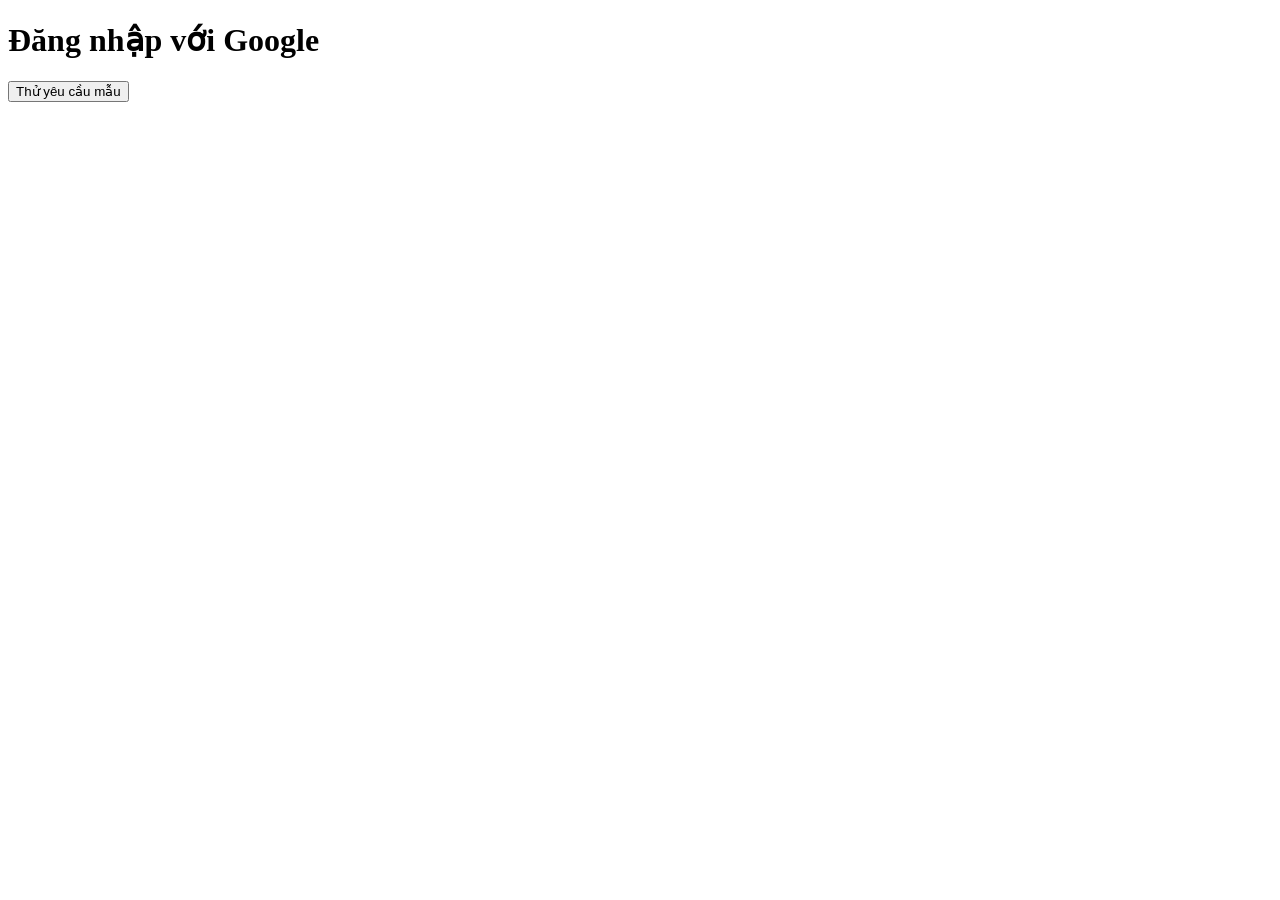
==== index.html @ 2f387163 "be:v.0.0.1" ====
<!DOCTYPE html>
<html>

<head>
  <title>Google OAuth 2.0 Example</title>
</head>

<body>
  <h1>Đăng nhập với Google</h1>
  <button onclick="trySampleRequest();">Thử yêu cầu mẫu</button>
  <pre id="userInfo"></pre>

  <script>
    var YOUR_CLIENT_ID = '86683415797-aq6n74j9gdkrd7pd3u6a2d55fh587cd3.apps.googleusercontent.com';
    var YOUR_REDIRECT_URI = 'http://127.0.0.1:5500/index.html';

    // Phân tích chuỗi truy vấn để kiểm tra xem trang có yêu cầu từ máy chủ OAuth 2.0 không.
    var fragmentString = location.hash.substring(1);
    var params = {};
    var regex = /([^&=]+)=([^&]*)/g, m;
    while (m = regex.exec(fragmentString)) {
      params[decodeURIComponent(m[1])] = decodeURIComponent(m[2]);
    }
    if (Object.keys(params).length > 0 && params['state']) {
      if (params['state'] == localStorage.getItem('state')) {
        localStorage.setItem('oauth2-test-params', JSON.stringify(params));
        trySampleRequest();
      } else {
        console.log('State mismatch. Possible CSRF attack');
      }
    }

    // Hàm để tạo giá trị trạng thái ngẫu nhiên
    function generateCryptoRandomState() {
      const randomValues = new Uint32Array(2);
      window.crypto.getRandomValues(randomValues);

      // Mã hóa thành UTF-8
      const utf8Encoder = new TextEncoder();
      const utf8Array = utf8Encoder.encode(
        String.fromCharCode.apply(null, randomValues)
      );

      // Mã hóa Base64 dữ liệu UTF-8
      return btoa(String.fromCharCode.apply(null, utf8Array))
        .replace(/\+/g, '-')
        .replace(/\//g, '_')
        .replace(/=+$/, '');
    }

    // Hàm để tạo giá trị nonce ngẫu nhiên
    function generateNonce() {
      const array = new Uint32Array(5);
      window.crypto.getRandomValues(array);
      return array.join('');
    }

    // Nếu có access token, thử gửi yêu cầu API.
    // Nếu không, bắt đầu quy trình OAuth 2.0.
    function trySampleRequest() {
      var params = JSON.parse(localStorage.getItem('oauth2-test-params'));
      if (params && params['access_token']) {
        var xhr = new XMLHttpRequest();
        xhr.open('GET', 'https://www.googleapis.com/oauth2/v3/userinfo?access_token=' + params['access_token']);

        xhr.onreadystatechange = function (e) {
          if (xhr.readyState === 4 && xhr.status === 200) {
            var userInfo = JSON.parse(xhr.response); // Phân tích phản hồi JSON
            console.log(userInfo); // In thông tin người dùng ra console
            document.getElementById('userInfo').textContent = JSON.stringify(userInfo, null, 2); // Hiển thị thông tin người dùng

            // Lấy ID Token từ params
            var idToken = params['id_token'];
            if (idToken) {
              sendIdTokenToBackend(idToken);
            }
          } else if (xhr.readyState === 4 && xhr.status === 401) {
            // Token không hợp lệ, yêu cầu người dùng cấp quyền.
            oauth2SignIn();
          }
        };
        xhr.send(null);
      } else {
        oauth2SignIn();
      }
    }

    // Gửi ID Token đến backend
    function sendIdTokenToBackend(idToken) {
      var xhr = new XMLHttpRequest();
      xhr.open('POST', 'http://localhost:8080/admin/api/login');
      xhr.setRequestHeader('Content-Type', 'application/json');
      xhr.onreadystatechange = function () {
        if (xhr.readyState === 4) {
          if (xhr.status === 200) {
            console.log('ID Token đã được gửi thành công.');
          } else {
            console.error('Lỗi khi gửi ID Token:', xhr.responseText);
          }
        }
      };
      // Sử dụng 'idToken' làm khóa
      xhr.send(JSON.stringify({ idToken: idToken })); // Gửi ID Token trong body
    }

    /*
     * Tạo biểu mẫu để yêu cầu access token từ máy chủ OAuth 2.0 của Google.
     */
    function oauth2SignIn() {
      // Tạo giá trị trạng thái ngẫu nhiên và lưu vào local storage
      var state = generateCryptoRandomState();
      localStorage.setItem('state', state);

      // Tạo giá trị nonce và lưu vào local storage
      var nonce = generateNonce();
      localStorage.setItem('nonce', nonce);

      // Endpoint OAuth 2.0 của Google để yêu cầu access token
      var oauth2Endpoint = 'https://accounts.google.com/o/oauth2/v2/auth';

      // Tạo phần tử để mở endpoint OAuth 2.0 trong cửa sổ mới.
      var form = document.createElement('form');
      form.setAttribute('method', 'GET'); // Gửi như một yêu cầu GET
      form.setAttribute('action', oauth2Endpoint);

      // Các tham số để gửi đến endpoint OAuth 2.0
      var params = {
        'client_id': YOUR_CLIENT_ID,
        'redirect_uri': YOUR_REDIRECT_URI,
        'scope': 'email profile openid', // Thêm 'openid' để lấy ID Token
        'state': state,
        'nonce': nonce, // Thêm nonce
        'include_granted_scopes': 'true',
        'response_type': 'id_token token' // Yêu cầu cả ID Token và Access Token
      };

      // Thêm các tham số biểu mẫu dưới dạng giá trị đầu vào ẩn
      for (var p in params) {
        var input = document.createElement('input');
        input.setAttribute('type', 'hidden');
        input.setAttribute('name', p);
        input.setAttribute('value', params[p]);
        form.appendChild(input);
      }

      // Thêm biểu mẫu vào trang và gửi nó để mở endpoint OAuth 2.0.
      document.body.appendChild(form);
      form.submit();
    }
  </script>
</body>

</html>
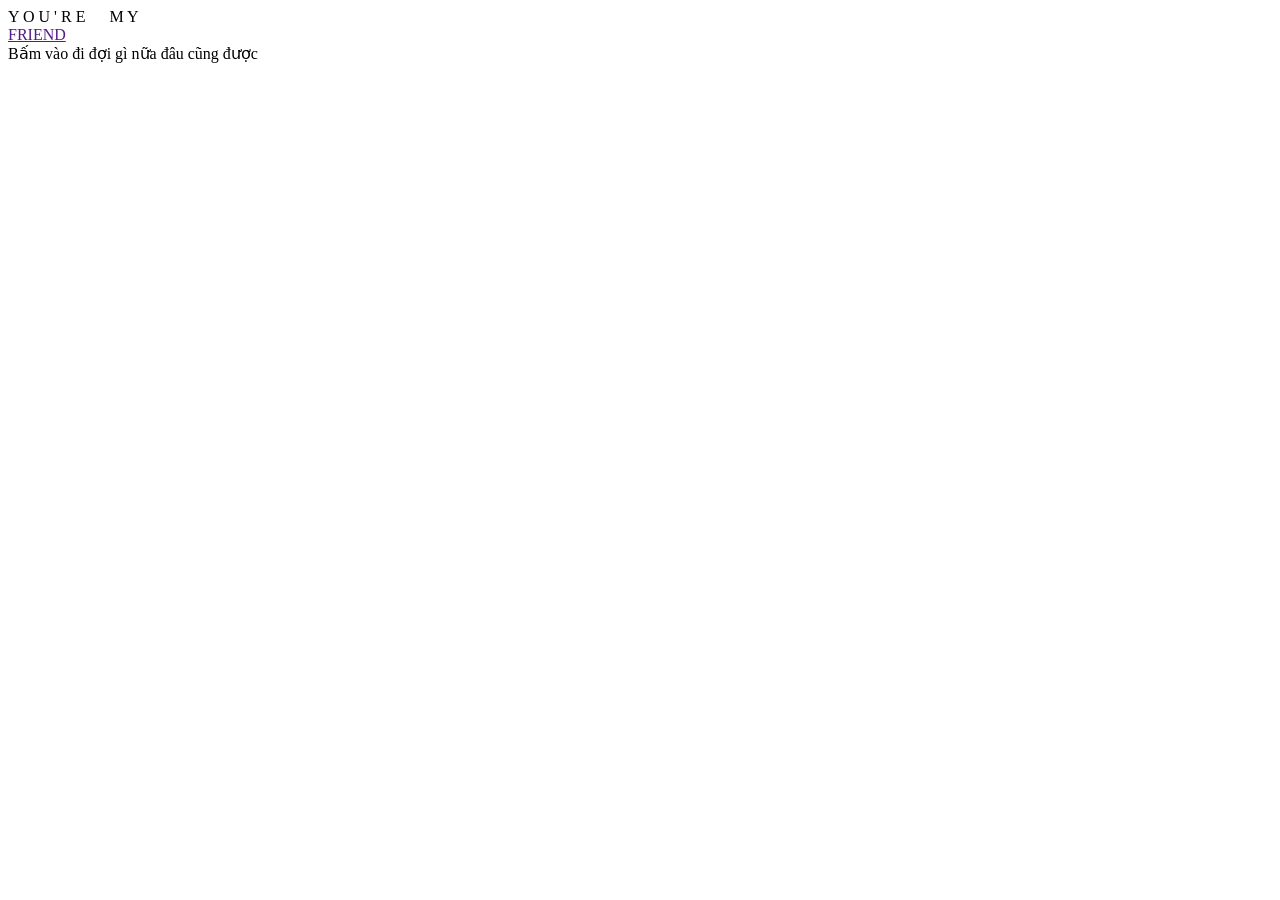
==== commit 8286ab59: "Initial commit" ====
--- a/index.html
+++ b/index.html
@@ -1,153 +1,193 @@
 <!DOCTYPE html>
-<html>
+<html lang="en">
 
 <head>
-  <title>Google OAuth 2.0 Example</title>
+    <meta charset="UTF-8">
+    <meta http-equiv="X-UA-Compatible" content="IE=edge">
+    <meta name="viewport" content="width=device-width, initial-scale=1.0">
+    <link rel="stylesheet" href="css/style.css">
+    <link rel="icon" href="img/flowers.png" type="image/x-icon">
+    <title>Flowers</title>
+    <link href="https://fonts.googleapis.com/css?family=Anonymous+Pro" rel="stylesheet" type="text/css" />
 </head>
 
 <body>
-  <h1>Đăng nhập với Google</h1>
-  <button onclick="trySampleRequest();">Thử yêu cầu mẫu</button>
-  <pre id="userInfo"></pre>
+    
+    <audio id="background-audio" muted loop autoplay>
+        <source src="./NoiGioacuteRoi-ChauThamZhouShen-6330139.mp3">
+    </audio>
+    <div class="greetings">
+        <!-- silahkan menambah kata sesuai keinginan dengan <span>text...</span -->
 
-  <script>
-    var YOUR_CLIENT_ID = '86683415797-aq6n74j9gdkrd7pd3u6a2d55fh587cd3.apps.googleusercontent.com';
-    var YOUR_REDIRECT_URI = 'http://127.0.0.1:5500/index.html';
+        <span id="letter">Y</span>
+        <span id="letter">O</span>
+        <span id="letter">U</span>
+        <span id="letter">'</span>
+        <span id="letter">R</span>
+        <span>E</span>
 
-    // Phân tích chuỗi truy vấn để kiểm tra xem trang có yêu cầu từ máy chủ OAuth 2.0 không.
-    var fragmentString = location.hash.substring(1);
-    var params = {};
-    var regex = /([^&=]+)=([^&]*)/g, m;
-    while (m = regex.exec(fragmentString)) {
-      params[decodeURIComponent(m[1])] = decodeURIComponent(m[2]);
-    }
-    if (Object.keys(params).length > 0 && params['state']) {
-      if (params['state'] == localStorage.getItem('state')) {
-        localStorage.setItem('oauth2-test-params', JSON.stringify(params));
-        trySampleRequest();
-      } else {
-        console.log('State mismatch. Possible CSRF attack');
-      }
-    }
+        <span style="margin-right: 20px;"></span>
+        <span id="letter">M</span>
+        <span>Y</span>
 
-    // Hàm để tạo giá trị trạng thái ngẫu nhiên
-    function generateCryptoRandomState() {
-      const randomValues = new Uint32Array(2);
-      window.crypto.getRandomValues(randomValues);
+        <span style="margin-right:4pt;"></span>
+        <br class="mobile-break">
 
-      // Mã hóa thành UTF-8
-      const utf8Encoder = new TextEncoder();
-      const utf8Array = utf8Encoder.encode(
-        String.fromCharCode.apply(null, randomValues)
-      );
+        <span id="letter">
+            <a href="" id="pp_letter" class="typewrite" data-period="2000"
+                data-type='[ "FRIEND" ]'>
+                <script>
+                    var TxtType = function (el, toRotate, period) {
+                        this.toRotate = toRotate;
+                        this.el = el;
+                        this.loopNum = 0;
+                        this.period = parseInt(period, 10) || 2000;
+                        this.txt = '';
+                        this.tick();
+                        this.isDeleting = false;
+                    };
 
-      // Mã hóa Base64 dữ liệu UTF-8
-      return btoa(String.fromCharCode.apply(null, utf8Array))
-        .replace(/\+/g, '-')
-        .replace(/\//g, '_')
-        .replace(/=+$/, '');
-    }
+                    TxtType.prototype.tick = function () {
+                        var i = this.loopNum % this.toRotate.length;
+                        var fullTxt = this.toRotate[i];
 
-    // Hàm để tạo giá trị nonce ngẫu nhiên
-    function generateNonce() {
-      const array = new Uint32Array(5);
-      window.crypto.getRandomValues(array);
-      return array.join('');
-    }
+                        if (this.isDeleting) {
+                            this.txt = fullTxt.substring(0, this.txt.length - 1);
+                        } else {
+                            this.txt = fullTxt.substring(0, this.txt.length + 1);
+                        }
 
-    // Nếu có access token, thử gửi yêu cầu API.
-    // Nếu không, bắt đầu quy trình OAuth 2.0.
-    function trySampleRequest() {
-      var params = JSON.parse(localStorage.getItem('oauth2-test-params'));
-      if (params && params['access_token']) {
-        var xhr = new XMLHttpRequest();
-        xhr.open('GET', 'https://www.googleapis.com/oauth2/v3/userinfo?access_token=' + params['access_token']);
+                        this.el.innerHTML = '<span class="wrap">' + this.txt + '</span>';
 
-        xhr.onreadystatechange = function (e) {
-          if (xhr.readyState === 4 && xhr.status === 200) {
-            var userInfo = JSON.parse(xhr.response); // Phân tích phản hồi JSON
-            console.log(userInfo); // In thông tin người dùng ra console
-            document.getElementById('userInfo').textContent = JSON.stringify(userInfo, null, 2); // Hiển thị thông tin người dùng
+                        var that = this;
+                        var delta = 200 - Math.random() * 100;
 
-            // Lấy ID Token từ params
-            var idToken = params['id_token'];
-            if (idToken) {
-              sendIdTokenToBackend(idToken);
+                        if (this.isDeleting) { delta /= 2; }
+
+                        if (!this.isDeleting && this.txt === fullTxt) {
+                            delta = this.period;
+                            this.isDeleting = true;
+                        } else if (this.isDeleting && this.txt === '') {
+                            this.isDeleting = false;
+                            this.loopNum++;
+                            delta = 500;
+                        }
+
+                        setTimeout(function () {
+                            that.tick();
+                        }, delta);
+                    };
+
+                    window.onload = function () {
+                        var elements = document.getElementsByClassName('typewrite');
+                        for (var i = 0; i < elements.length; i++) {
+                            var toRotate = elements[i].getAttribute('data-type');
+                            var period = elements[i].getAttribute('data-period');
+                            if (toRotate) {
+                                new TxtType(elements[i], JSON.parse(toRotate), period);
+                            }
+                        }
+                        // INJECT CSS
+                        var css = document.createElement("style");
+                        css.type = "text/css";
+                        css.innerHTML = ".typewrite > .wrap { border-right: 0.08em solid #fff}";
+                        document.body.appendChild(css);
+                    };
+                </script>
+                <span class="wrap"></span>
+            </a>
+        </span>
+        <!-- <span id="letter">F</span>
+        <span id="letter">L</span>
+        <span id="letter">O</span>
+        <span id="letter">W</span>
+        <span id="letter">E</span>
+        <span id="letter">R</span> -->
+
+    </div>
+    
+    <div id="typedtext" class="csstext">
+        <div id="clickMe">Bấm vào đi đợi gì nữa đâu cũng được</div>
+        <script>
+            var aText = new Array(
+                "20.10.2024 Ngày Phụ Nữ Việt Nam",
+                "Nhân chúc các bạn nữ luôn xinh đẹp, mạnh khỏe và hạnh phúc.",
+                "Tìm được những niềm vui và hạnh phúc trong cuộc sống",
+            );
+            var iSpeed = 100; // time delay of print out
+            var iIndex = 0; // start printing array at this posision
+            var iArrLength = aText[0].length; // the length of the text array
+            var iScrollAt = 20; // start scrolling up at this many lines
+
+            var iTextPos = 0; // initialise text position
+            var sContents = ''; // initialise contents variable
+            var iRow; // initialise current row
+
+            function typewriter() {
+                sContents = ' ';
+                iRow = Math.max(0, iIndex - iScrollAt);
+                var destination = document.getElementById("typedtext");
+
+                while (iRow < iIndex) {
+                    sContents += aText[iRow++] + '<br>'; // Thêm thẻ <br> để tạo khoảng cách
+                }
+                destination.innerHTML = sContents + aText[iIndex].substring(0, iTextPos) + "_";
+                if (iTextPos++ == iArrLength) {
+                    iTextPos = 0;
+                    iIndex++;
+                    if (iIndex != aText.length) {
+                        iArrLength = aText[iIndex].length;
+                        setTimeout("typewriter()", 500);
+                    }
+                } else {
+                    setTimeout("typewriter()", iSpeed);
+                }
             }
-          } else if (xhr.readyState === 4 && xhr.status === 401) {
-            // Token không hợp lệ, yêu cầu người dùng cấp quyền.
-            oauth2SignIn();
-          }
-        };
-        xhr.send(null);
-      } else {
-        oauth2SignIn();
-      }
-    }
 
-    // Gửi ID Token đến backend
-    function sendIdTokenToBackend(idToken) {
-      var xhr = new XMLHttpRequest();
-      xhr.open('POST', 'http://localhost:8080/admin/api/login');
-      xhr.setRequestHeader('Content-Type', 'application/json');
-      xhr.onreadystatechange = function () {
-        if (xhr.readyState === 4) {
-          if (xhr.status === 200) {
-            console.log('ID Token đã được gửi thành công.');
-          } else {
-            console.error('Lỗi khi gửi ID Token:', xhr.responseText);
-          }
-        }
-      };
-      // Sử dụng 'idToken' làm khóa
-      xhr.send(JSON.stringify({ idToken: idToken })); // Gửi ID Token trong body
-    }
+            
+            window.addEventListener('load', () => {
+                const audio = document.getElementById('background-audio');
+                const click = document.getElementById("clickMe")
+                // Bật âm thanh khi người dùng click
+                const enableAudio = () => {
+                    audio.muted = false; // Bật âm thanh
+                    audio.play(); // Phát âm thanh
+                    document.removeEventListener('click', enableAudio); // Gỡ bỏ sự kiện sau lần đầu
+                    document.removeEventListener('click', typewriter);
+                };
+                
+                // Gán sự kiện click để bật âm thanh
+                document.addEventListener('click', () => {
+                    click.classList.add("hidden")
+                    enableAudio()
+                    typewriter();
+                    
+                });
+            });
+            // set up text to print, each item in array is new line
+            
+        </script>
 
-    /*
-     * Tạo biểu mẫu để yêu cầu access token từ máy chủ OAuth 2.0 của Google.
-     */
-    function oauth2SignIn() {
-      // Tạo giá trị trạng thái ngẫu nhiên và lưu vào local storage
-      var state = generateCryptoRandomState();
-      localStorage.setItem('state', state);
 
-      // Tạo giá trị nonce và lưu vào local storage
-      var nonce = generateNonce();
-      localStorage.setItem('nonce', nonce);
+    </div>
 
-      // Endpoint OAuth 2.0 của Google để yêu cầu access token
-      var oauth2Endpoint = 'https://accounts.google.com/o/oauth2/v2/auth';
+    <div class="description">
 
-      // Tạo phần tử để mở endpoint OAuth 2.0 trong cửa sổ mới.
-      var form = document.createElement('form');
-      form.setAttribute('method', 'GET'); // Gửi như một yêu cầu GET
-      form.setAttribute('action', oauth2Endpoint);
 
-      // Các tham số để gửi đến endpoint OAuth 2.0
-      var params = {
-        'client_id': YOUR_CLIENT_ID,
-        'redirect_uri': YOUR_REDIRECT_URI,
-        'scope': 'email profile openid', // Thêm 'openid' để lấy ID Token
-        'state': state,
-        'nonce': nonce, // Thêm nonce
-        'include_granted_scopes': 'true',
-        'response_type': 'id_token token' // Yêu cầu cả ID Token và Access Token
-      };
 
-      // Thêm các tham số biểu mẫu dưới dạng giá trị đầu vào ẩn
-      for (var p in params) {
-        var input = document.createElement('input');
-        input.setAttribute('type', 'hidden');
-        input.setAttribute('name', p);
-        input.setAttribute('value', params[p]);
-        form.appendChild(input);
-      }
+        <!-- <p class="line-1 anim-typewriter"></p>
+        <p class="line-1 anim-typewriter"></p>
+        <p class="line-1 anim-typewriter"></p>
+        <p class="line-1 anim-typewriter"></p> -->
+    </div>
+    <div class="button">
+        <a href="flower.html">
+            <div id="flower" class="rotate"></div>
+            <script src="hoa.js"></script>
 
-      // Thêm biểu mẫu vào trang và gửi nó để mở endpoint OAuth 2.0.
-      document.body.appendChild(form);
-      form.submit();
-    }
-  </script>
+        </a>
+    </div>
+
 </body>
 
 </html>
